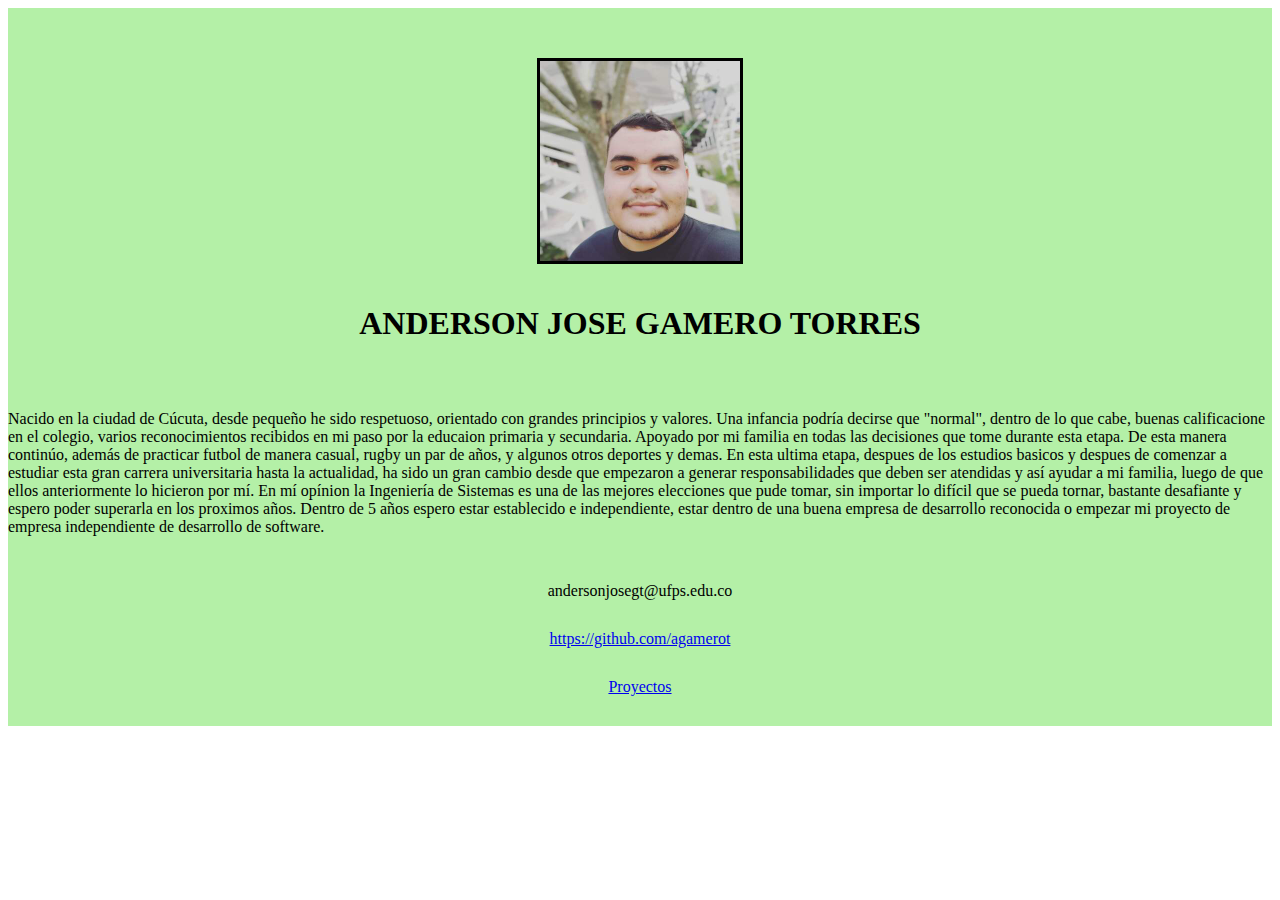
==== students/1151335/index.html @ 7c14d717 "cambiando nombre de carpeta" ====
<!DOCTYPE html>
<html>
<head>

	<meta charset="utf-8">
	<title>Anderson Gamero</title>
	<link rel="stylesheet" type="text/css" href="css/style.css">

</head>
<body>
	<div id="div">
		<header>
			<div class="img"><img src="img/foto.jpeg"></div>

		</header>
		<section class="presentacion">
			<div class="presentacion__nombre"><h1>ANDERSON JOSE GAMERO TORRES</h1></div>
		</section>
		<section  class="presentacion">
			<p>Nacido en la ciudad de Cúcuta, desde pequeño he sido respetuoso, orientado con grandes principios y valores. Una infancia podría decirse que "normal", dentro de lo que cabe, buenas calificacione en el colegio, varios reconocimientos recibidos en mi paso por la educaion primaria y secundaria. Apoyado por mi familia en todas las decisiones que tome durante esta etapa. De esta manera continúo, además de practicar futbol de manera casual, rugby un par de años, y algunos otros deportes y demas.
				
			En esta ultima etapa, despues de los estudios basicos y despues de comenzar a estudiar esta gran carrera universitaria hasta la actualidad, ha sido un gran cambio desde que empezaron a generar responsabilidades que deben ser atendidas y así ayudar a mi familia, luego de que ellos anteriormente lo hicieron por mí. En mí opínion la Ingeniería de Sistemas es una de las mejores elecciones que pude tomar, sin importar lo difícil que se pueda tornar, bastante desafiante y espero poder superarla en los proximos años. Dentro de 5 años espero estar establecido e independiente, estar dentro de una buena empresa de desarrollo reconocida o empezar mi proyecto de empresa independiente de desarrollo de software. </p>



		</section>
		<section  class="presentacion"><span class="email">andersonjosegt@ufps.edu.co</span></section>
		<section  class="presentacion"><span class="github"><a href="https://github.com/agamerot">https://github.com/agamerot</a></span></section>
		<section  class="presentacion"><a class="proyectos" href="https://github.com/agamerot">Proyectos</a></section>
		</section>
	</div>
	
</body>
</html>
---- students/1151335/css/style.css ----
body {
	font-family: times new roman;
}
.img img {
	border: 50%;
	width: 50%;
	max-width: 200px;
	min-height: 150px;
	margin: 0 auto;
	border: solid;

}

.img {
	display: flex;
        align-items: center;
}


header {
	width: 100%;
	background-color: #b4f0a7;
	padding-bottom: 20px;
	padding-top: 50px;

}

.presentacion {
	display: flex;
    align-items: left;
    background-color: #b4f0a7;
    padding-bottom: 30px;
}

.presentacion__nombre {

	margin: 0 auto;

}

.presentacion span,a {

	margin: 0 auto;

}
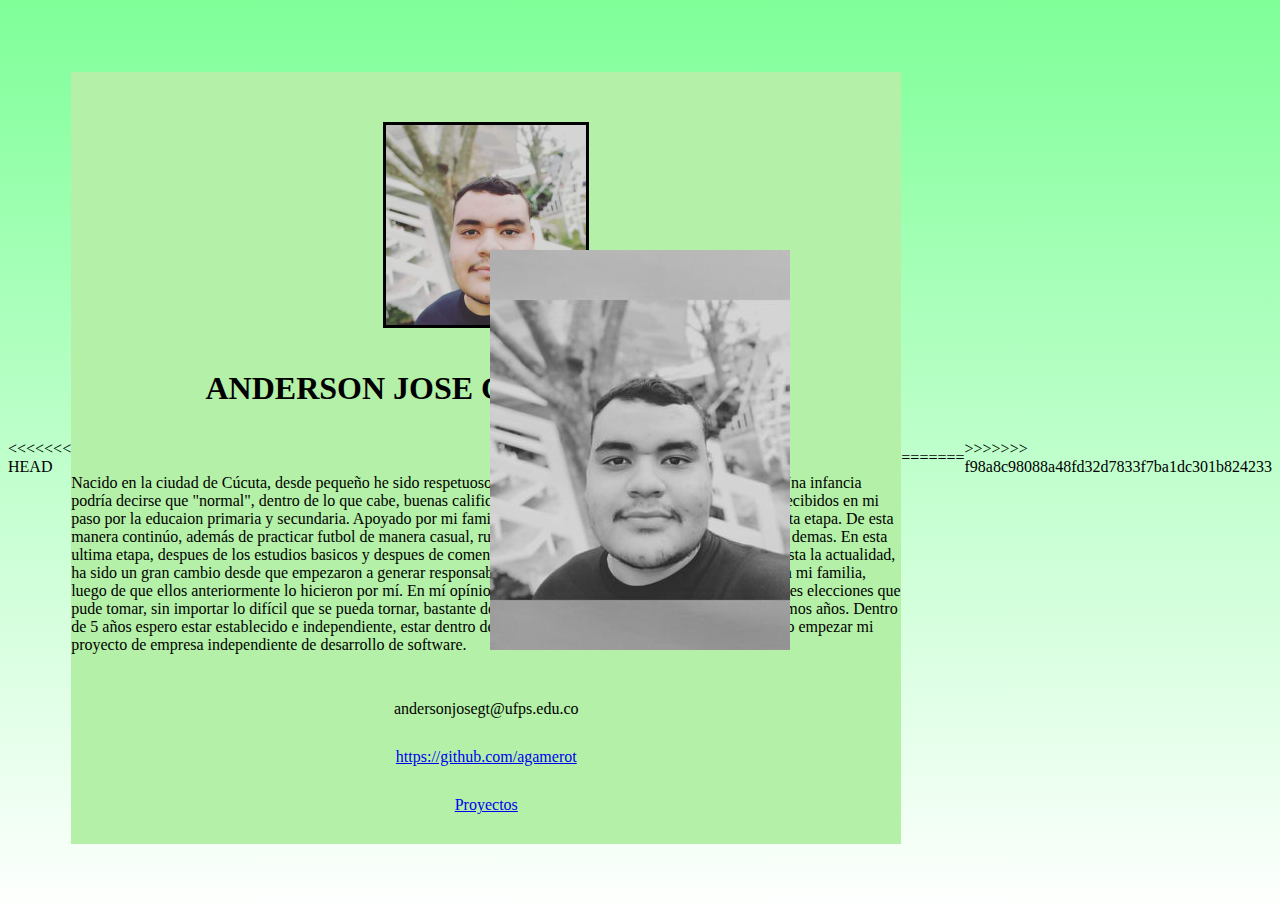
==== commit 521020e9: "bootstrap" ====
--- a/students/1151335/index.html
+++ b/students/1151335/index.html
@@ -1,3 +1,4 @@
+<<<<<<< HEAD
 <!DOCTYPE html>
 <html>
 <head>
@@ -31,4 +32,42 @@
 	</div>
 	
 </body>
+=======
+<!DOCTYPE html>
+<html lang="en">
+<head>
+	<meta charset="UTF-8">
+	<title>Anderson Jose Gamero Torres</title>
+	<link rel="stylesheet" href="css/style.css">
+
+	<link rel="stylesheet" href="https://use.fontawesome.com/releases/v5.8.1/css/all.css">
+</head>
+<body>
+	<div class="image-area">
+		<div class="img-wrapper">
+			<img src="img/foto.jpg" alt="Atul Prajapati">
+			<h2 >Anderson Gamero</h2>
+			<ul>
+				<li><a href="https://github.com/agamerot"><i class="fab fa-github"></i></a></li>
+				<li><a href="https://www.instagram.com/ag_dev98/"><i class="fab fa-instagram"></i></a></li>
+				<li><a href="https://twitter.com/gameroanderson"><i class="fab fa-twitter"></i></a></li>
+				<li><a href="https://www.twitch.tv/agamero98"><i class="fab fa-twitch"></i></a></li>
+			</ul>
+		</div>
+	</div>
+
+
+	<div  id="div" style="visibility:hidden; position: absolute;">
+		<header><div class="img"><img src="img/foto.jpg"></div></header>
+		<aside>Anderson Jose Gamero Torres</aside>
+		<section>
+			<span class="email">andersonjosegt@ufps.edu.co</span>
+			<span class="github"><a href="https://github.com/agamerot">https://github.com/agamerot</a></span>
+			
+			<a class="proyectos" href="https://github.com/agamerot">Proyectos</a>
+		</section>
+		<footer>FOOTER</footer>
+	</div>
+</body>
+>>>>>>> f98a8c98088a48fd32d7833f7ba1dc301b824233
 </html>--- a/students/1151335/css/style.css
+++ b/students/1151335/css/style.css
@@ -1,3 +1,4 @@
+<<<<<<< HEAD
 body {
 	font-family: times new roman;
 }
@@ -43,3 +44,159 @@
 	margin: 0 auto;
 
 }
+=======
+
+@import url('https://fonts.googleapis.com/css2?family=Montserrat+Alternates:wght@700&family=Oswald&display=swap');
+*
+{
+	background: linear-gradient(to bottom, blue, white);
+    margin: 0;
+	padding: 0;
+
+}
+
+body {
+    height: 100vh;
+    display: flex;
+    align-items: center;
+    justify-content: center;
+    background: rgb(0,190,255);
+    background: linear-gradient(180deg, rgba(0, 255, 51, 0.5) 0%, rgba(255,255,255,1) 100%);
+  }
+
+.image-area
+{
+	top: 50%;
+	left: 50%;
+	transform: translate(-50%, -50%);
+	position: absolute;
+}
+
+.img-wrapper
+{
+	width: 300px;
+	height: 400px;
+	position: relative;
+	overflow: hidden;
+}
+
+.img-wrapper:before
+{
+	content: '';
+	position: absolute;
+	top: 0;
+	left: 180%;
+	height: 100%;
+	width: 100%;
+	background: rgba(255,255,255,.3);
+	z-index: 1;
+	transform: skew(45deg);
+	transition: .5s;
+}
+
+.img-wrapper:hover:before
+{
+	left: -180%;
+}
+
+.img-wrapper img
+{
+	height: 400px;
+	width: 300px;
+	filter: grayscale(100%);
+	transition: 2s;
+}
+.img-wrapper:hover img
+{
+	filter: grayscale(0%);
+	transform: scale(1.1);
+}
+
+.img-wrapper h2
+{
+	background: tomato;
+	font-family: Poppins;
+	color: #fff;
+	text-align: center;
+	text-transform: uppercase;
+	margin: 0;
+	padding: 10px 0;
+	position: absolute;
+	bottom: 0;
+	width: 100%;
+	transform: perspective(400px) rotateY(90deg);
+	transform-origin: right;
+	transition: 1s;
+}
+
+.img-wrapper:hover h2
+{
+	transform: perspective(400px) rotateY(0deg);
+}
+
+.img-wrapper ul
+{
+	position: absolute;
+	top: 0;
+	left: 0;
+	margin: 0;
+	padding: 0;
+	list-style: none;
+	background: rgba(255,255,255,0);
+}
+
+.img-wrapper ul li
+{
+	background: #333;
+	height: 40px;
+	width: 40px;
+	text-align: center;
+	line-height: 40px;
+	transform: perspective(800px) rotateY(90deg);
+	transition: .5s;
+	transform-origin: left;
+}
+
+.img-wrapper:hover ul li
+{
+	transform: perspective(800px) rotateY(0deg);
+}
+
+.img-wrapper:hover ul li:nth-child(1)
+{
+	transition-delay: .2s;
+}
+
+.img-wrapper:hover ul li:nth-child(2)
+{
+	transition-delay: .6s;
+}
+
+.img-wrapper:hover ul li:nth-child(3)
+{
+	transition-delay: .8s;
+}
+
+.img-wrapper:hover ul li:nth-child(4)
+{
+	transition-delay: 1s;
+}
+
+.img-wrapper ul li a
+{
+	color: tomato;
+	background: rgba(255,255,255,0);
+}
+
+.img-wrapper ul li i
+{
+	color: tomato;
+	background: rgba(255,255,255,0);
+}
+
+.img-wrapper ul li i:hover
+{
+	color: #fff;
+	background: rgba(255,255,255,0);
+}
+>>>>>>> f98a8c98088a48fd32d7833f7ba1dc301b824233
--- a/students/1151335/css/style.css
+++ b/students/1151335/css/style.css
@@ -1,3 +1,4 @@
+<<<<<<< HEAD
 body {
 	font-family: times new roman;
 }
@@ -43,3 +44,159 @@
 	margin: 0 auto;
 
 }
+=======
+
+@import url('https://fonts.googleapis.com/css2?family=Montserrat+Alternates:wght@700&family=Oswald&display=swap');
+*
+{
+	background: linear-gradient(to bottom, blue, white);
+    margin: 0;
+	padding: 0;
+
+}
+
+body {
+    height: 100vh;
+    display: flex;
+    align-items: center;
+    justify-content: center;
+    background: rgb(0,190,255);
+    background: linear-gradient(180deg, rgba(0, 255, 51, 0.5) 0%, rgba(255,255,255,1) 100%);
+  }
+
+.image-area
+{
+	top: 50%;
+	left: 50%;
+	transform: translate(-50%, -50%);
+	position: absolute;
+}
+
+.img-wrapper
+{
+	width: 300px;
+	height: 400px;
+	position: relative;
+	overflow: hidden;
+}
+
+.img-wrapper:before
+{
+	content: '';
+	position: absolute;
+	top: 0;
+	left: 180%;
+	height: 100%;
+	width: 100%;
+	background: rgba(255,255,255,.3);
+	z-index: 1;
+	transform: skew(45deg);
+	transition: .5s;
+}
+
+.img-wrapper:hover:before
+{
+	left: -180%;
+}
+
+.img-wrapper img
+{
+	height: 400px;
+	width: 300px;
+	filter: grayscale(100%);
+	transition: 2s;
+}
+.img-wrapper:hover img
+{
+	filter: grayscale(0%);
+	transform: scale(1.1);
+}
+
+.img-wrapper h2
+{
+	background: tomato;
+	font-family: Poppins;
+	color: #fff;
+	text-align: center;
+	text-transform: uppercase;
+	margin: 0;
+	padding: 10px 0;
+	position: absolute;
+	bottom: 0;
+	width: 100%;
+	transform: perspective(400px) rotateY(90deg);
+	transform-origin: right;
+	transition: 1s;
+}
+
+.img-wrapper:hover h2
+{
+	transform: perspective(400px) rotateY(0deg);
+}
+
+.img-wrapper ul
+{
+	position: absolute;
+	top: 0;
+	left: 0;
+	margin: 0;
+	padding: 0;
+	list-style: none;
+	background: rgba(255,255,255,0);
+}
+
+.img-wrapper ul li
+{
+	background: #333;
+	height: 40px;
+	width: 40px;
+	text-align: center;
+	line-height: 40px;
+	transform: perspective(800px) rotateY(90deg);
+	transition: .5s;
+	transform-origin: left;
+}
+
+.img-wrapper:hover ul li
+{
+	transform: perspective(800px) rotateY(0deg);
+}
+
+.img-wrapper:hover ul li:nth-child(1)
+{
+	transition-delay: .2s;
+}
+
+.img-wrapper:hover ul li:nth-child(2)
+{
+	transition-delay: .6s;
+}
+
+.img-wrapper:hover ul li:nth-child(3)
+{
+	transition-delay: .8s;
+}
+
+.img-wrapper:hover ul li:nth-child(4)
+{
+	transition-delay: 1s;
+}
+
+.img-wrapper ul li a
+{
+	color: tomato;
+	background: rgba(255,255,255,0);
+}
+
+.img-wrapper ul li i
+{
+	color: tomato;
+	background: rgba(255,255,255,0);
+}
+
+.img-wrapper ul li i:hover
+{
+	color: #fff;
+	background: rgba(255,255,255,0);
+}
+>>>>>>> f98a8c98088a48fd32d7833f7ba1dc301b824233
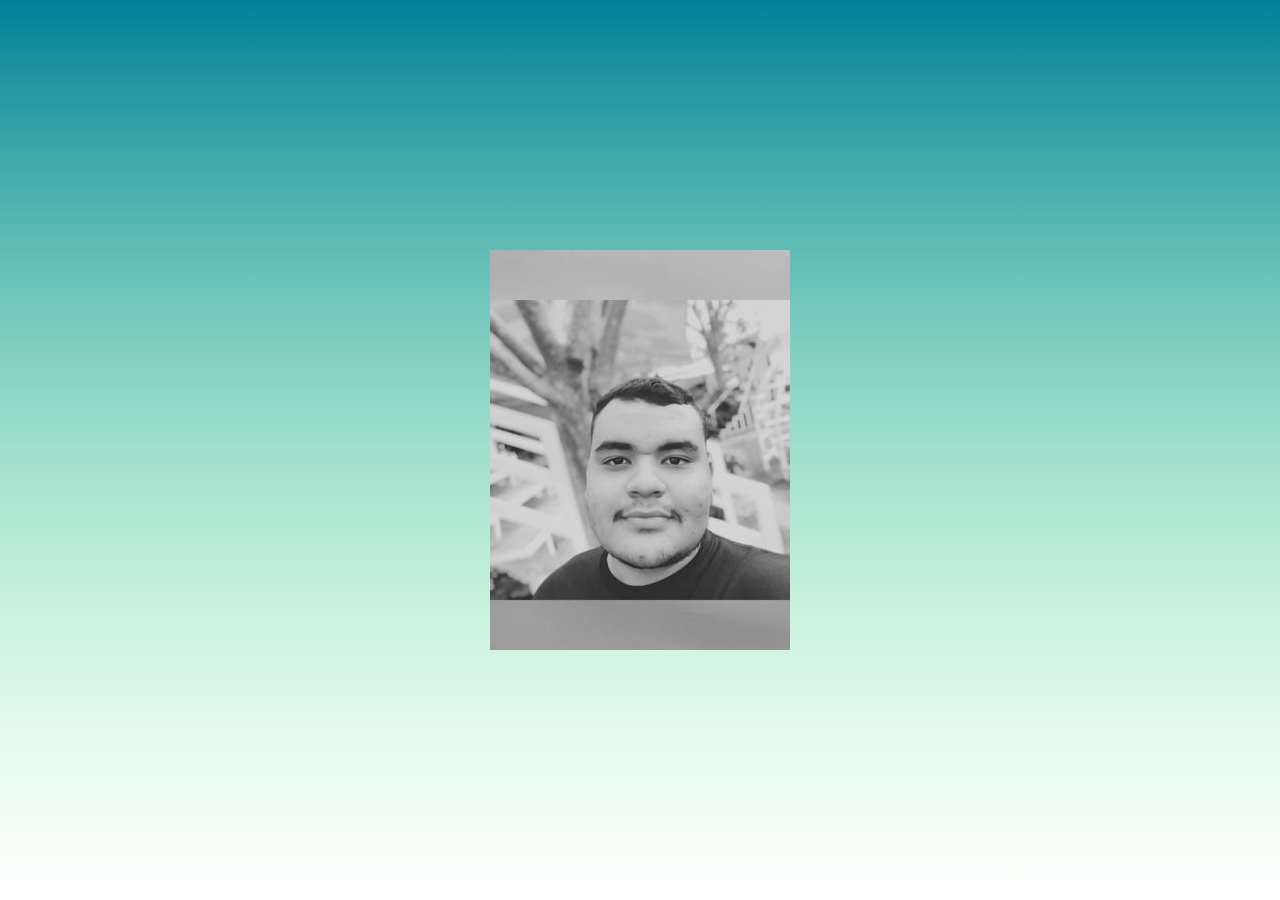
==== commit f03f3970: "corrigiendo merge" ====
--- a/students/1151335/index.html
+++ b/students/1151335/index.html
@@ -1,73 +1,37 @@
-<<<<<<< HEAD
-<!DOCTYPE html>
-<html>
-<head>
-
-	<meta charset="utf-8">
-	<title>Anderson Gamero</title>
-	<link rel="stylesheet" type="text/css" href="css/style.css">
-
-</head>
-<body>
-	<div id="div">
-		<header>
-			<div class="img"><img src="img/foto.jpeg"></div>
-
-		</header>
-		<section class="presentacion">
-			<div class="presentacion__nombre"><h1>ANDERSON JOSE GAMERO TORRES</h1></div>
-		</section>
-		<section  class="presentacion">
-			<p>Nacido en la ciudad de Cúcuta, desde pequeño he sido respetuoso, orientado con grandes principios y valores. Una infancia podría decirse que "normal", dentro de lo que cabe, buenas calificacione en el colegio, varios reconocimientos recibidos en mi paso por la educaion primaria y secundaria. Apoyado por mi familia en todas las decisiones que tome durante esta etapa. De esta manera continúo, además de practicar futbol de manera casual, rugby un par de años, y algunos otros deportes y demas.
-				
-			En esta ultima etapa, despues de los estudios basicos y despues de comenzar a estudiar esta gran carrera universitaria hasta la actualidad, ha sido un gran cambio desde que empezaron a generar responsabilidades que deben ser atendidas y así ayudar a mi familia, luego de que ellos anteriormente lo hicieron por mí. En mí opínion la Ingeniería de Sistemas es una de las mejores elecciones que pude tomar, sin importar lo difícil que se pueda tornar, bastante desafiante y espero poder superarla en los proximos años. Dentro de 5 años espero estar establecido e independiente, estar dentro de una buena empresa de desarrollo reconocida o empezar mi proyecto de empresa independiente de desarrollo de software. </p>
-
-
-
-		</section>
-		<section  class="presentacion"><span class="email">andersonjosegt@ufps.edu.co</span></section>
-		<section  class="presentacion"><span class="github"><a href="https://github.com/agamerot">https://github.com/agamerot</a></span></section>
-		<section  class="presentacion"><a class="proyectos" href="https://github.com/agamerot">Proyectos</a></section>
-		</section>
-	</div>
-	
-</body>
-=======
-<!DOCTYPE html>
-<html lang="en">
-<head>
-	<meta charset="UTF-8">
-	<title>Anderson Jose Gamero Torres</title>
-	<link rel="stylesheet" href="css/style.css">
-
-	<link rel="stylesheet" href="https://use.fontawesome.com/releases/v5.8.1/css/all.css">
-</head>
-<body>
-	<div class="image-area">
-		<div class="img-wrapper">
-			<img src="img/foto.jpg" alt="Atul Prajapati">
-			<h2 >Anderson Gamero</h2>
-			<ul>
-				<li><a href="https://github.com/agamerot"><i class="fab fa-github"></i></a></li>
-				<li><a href="https://www.instagram.com/ag_dev98/"><i class="fab fa-instagram"></i></a></li>
-				<li><a href="https://twitter.com/gameroanderson"><i class="fab fa-twitter"></i></a></li>
-				<li><a href="https://www.twitch.tv/agamero98"><i class="fab fa-twitch"></i></a></li>
-			</ul>
-		</div>
-	</div>
-
-
-	<div  id="div" style="visibility:hidden; position: absolute;">
-		<header><div class="img"><img src="img/foto.jpg"></div></header>
-		<aside>Anderson Jose Gamero Torres</aside>
-		<section>
-			<span class="email">andersonjosegt@ufps.edu.co</span>
-			<span class="github"><a href="https://github.com/agamerot">https://github.com/agamerot</a></span>
-			
-			<a class="proyectos" href="https://github.com/agamerot">Proyectos</a>
-		</section>
-		<footer>FOOTER</footer>
-	</div>
-</body>
->>>>>>> f98a8c98088a48fd32d7833f7ba1dc301b824233
+<!DOCTYPE html>
+<html lang="en">
+<head>
+	<meta charset="UTF-8">
+	<title>Anderson Jose Gamero Torres</title>
+	<link rel="stylesheet" href="css/style.css">
+
+	<link rel="stylesheet" href="https://use.fontawesome.com/releases/v5.8.1/css/all.css">
+</head>
+<body>
+	<div class="image-area">
+		<div class="img-wrapper">
+			<img src="img/foto.jpg" alt="Atul Prajapati">
+			<h2 >Anderson Gamero</h2>
+			<ul>
+				<li><a href="https://github.com/agamerot"><i class="fab fa-github"></i></a></li>
+				<li><a href="https://www.instagram.com/ag_dev98/"><i class="fab fa-instagram"></i></a></li>
+				<li><a href="https://twitter.com/gameroanderson"><i class="fab fa-twitter"></i></a></li>
+				<li><a href="https://www.twitch.tv/agamero98"><i class="fab fa-twitch"></i></a></li>
+			</ul>
+		</div>
+	</div>
+
+
+	<div  id="div" style="visibility:hidden; position: absolute;">
+		<header><div class="img"><img src="img/foto.jpg"></div></header>
+		<aside>Anderson Jose Gamero Torres</aside>
+		<section>
+			<span class="email">andersonjosegt@ufps.edu.co</span>
+			<span class="github"><a href="https://github.com/agamerot">https://github.com/agamerot</a></span>
+			
+			<a class="proyectos" href="https://github.com/agamerot">Proyectos</a>
+		</section>
+		<footer>FOOTER</footer>
+	</div>
+</body>
 </html>--- a/students/1151335/css/style.css
+++ b/students/1151335/css/style.css
@@ -1,202 +1,154 @@
-<<<<<<< HEAD
-body {
-	font-family: times new roman;
-}
-.img img {
-	border: 50%;
-	width: 50%;
-	max-width: 200px;
-	min-height: 150px;
-	margin: 0 auto;
-	border: solid;
-
-}
-
-.img {
-	display: flex;
-        align-items: center;
-}
-
-
-header {
-	width: 100%;
-	background-color: #b4f0a7;
-	padding-bottom: 20px;
-	padding-top: 50px;
-
-}
-
-.presentacion {
-	display: flex;
-    align-items: left;
-    background-color: #b4f0a7;
-    padding-bottom: 30px;
-}
-
-.presentacion__nombre {
-
-	margin: 0 auto;
-
-}
-
-.presentacion span,a {
-
-	margin: 0 auto;
-
-}
-=======
-
-@import url('https://fonts.googleapis.com/css2?family=Montserrat+Alternates:wght@700&family=Oswald&display=swap');
-*
-{
-	background: linear-gradient(to bottom, blue, white);
-    margin: 0;
-	padding: 0;
-
-}
-
-body {
-    height: 100vh;
-    display: flex;
-    align-items: center;
-    justify-content: center;
-    background: rgb(0,190,255);
-    background: linear-gradient(180deg, rgba(0, 255, 51, 0.5) 0%, rgba(255,255,255,1) 100%);
-  }
-
-.image-area
-{
-	top: 50%;
-	left: 50%;
-	transform: translate(-50%, -50%);
-	position: absolute;
-}
-
-.img-wrapper
-{
-	width: 300px;
-	height: 400px;
-	position: relative;
-	overflow: hidden;
-}
-
-.img-wrapper:before
-{
-	content: '';
-	position: absolute;
-	top: 0;
-	left: 180%;
-	height: 100%;
-	width: 100%;
-	background: rgba(255,255,255,.3);
-	z-index: 1;
-	transform: skew(45deg);
-	transition: .5s;
-}
-
-.img-wrapper:hover:before
-{
-	left: -180%;
-}
-
-.img-wrapper img
-{
-	height: 400px;
-	width: 300px;
-	filter: grayscale(100%);
-	transition: 2s;
-}
-.img-wrapper:hover img
-{
-	filter: grayscale(0%);
-	transform: scale(1.1);
-}
-
-.img-wrapper h2
-{
-	background: tomato;
-	font-family: Poppins;
-	color: #fff;
-	text-align: center;
-	text-transform: uppercase;
-	margin: 0;
-	padding: 10px 0;
-	position: absolute;
-	bottom: 0;
-	width: 100%;
-	transform: perspective(400px) rotateY(90deg);
-	transform-origin: right;
-	transition: 1s;
-}
-
-.img-wrapper:hover h2
-{
-	transform: perspective(400px) rotateY(0deg);
-}
-
-.img-wrapper ul
-{
-	position: absolute;
-	top: 0;
-	left: 0;
-	margin: 0;
-	padding: 0;
-	list-style: none;
-	background: rgba(255,255,255,0);
-}
-
-.img-wrapper ul li
-{
-	background: #333;
-	height: 40px;
-	width: 40px;
-	text-align: center;
-	line-height: 40px;
-	transform: perspective(800px) rotateY(90deg);
-	transition: .5s;
-	transform-origin: left;
-}
-
-.img-wrapper:hover ul li
-{
-	transform: perspective(800px) rotateY(0deg);
-}
-
-.img-wrapper:hover ul li:nth-child(1)
-{
-	transition-delay: .2s;
-}
-
-.img-wrapper:hover ul li:nth-child(2)
-{
-	transition-delay: .6s;
-}
-
-.img-wrapper:hover ul li:nth-child(3)
-{
-	transition-delay: .8s;
-}
-
-.img-wrapper:hover ul li:nth-child(4)
-{
-	transition-delay: 1s;
-}
-
-.img-wrapper ul li a
-{
-	color: tomato;
-	background: rgba(255,255,255,0);
-}
-
-.img-wrapper ul li i
-{
-	color: tomato;
-	background: rgba(255,255,255,0);
-}
-
-.img-wrapper ul li i:hover
-{
-	color: #fff;
-	background: rgba(255,255,255,0);
-}
->>>>>>> f98a8c98088a48fd32d7833f7ba1dc301b824233
+
+@import url('https://fonts.googleapis.com/css2?family=Montserrat+Alternates:wght@700&family=Oswald&display=swap');
+*
+{
+	background: linear-gradient(to bottom, blue, white);
+    margin: 0;
+	padding: 0;
+
+}
+
+body {
+    height: 100vh;
+    display: flex;
+    align-items: center;
+    justify-content: center;
+    background: rgb(0,190,255);
+    background: linear-gradient(180deg, rgba(0, 255, 51, 0.5) 0%, rgba(255,255,255,1) 100%);
+  }
+
+.image-area
+{
+	top: 50%;
+	left: 50%;
+	transform: translate(-50%, -50%);
+	position: absolute;
+}
+
+.img-wrapper
+{
+	width: 300px;
+	height: 400px;
+	position: relative;
+	overflow: hidden;
+}
+
+.img-wrapper:before
+{
+	content: '';
+	position: absolute;
+	top: 0;
+	left: 180%;
+	height: 100%;
+	width: 100%;
+	background: rgba(255,255,255,.3);
+	z-index: 1;
+	transform: skew(45deg);
+	transition: .5s;
+}
+
+.img-wrapper:hover:before
+{
+	left: -180%;
+}
+
+.img-wrapper img
+{
+	height: 400px;
+	width: 300px;
+	filter: grayscale(100%);
+	transition: 2s;
+}
+.img-wrapper:hover img
+{
+	filter: grayscale(0%);
+	transform: scale(1.1);
+}
+
+.img-wrapper h2
+{
+	background: tomato;
+	font-family: Poppins;
+	color: #fff;
+	text-align: center;
+	text-transform: uppercase;
+	margin: 0;
+	padding: 10px 0;
+	position: absolute;
+	bottom: 0;
+	width: 100%;
+	transform: perspective(400px) rotateY(90deg);
+	transform-origin: right;
+	transition: 1s;
+}
+
+.img-wrapper:hover h2
+{
+	transform: perspective(400px) rotateY(0deg);
+}
+
+.img-wrapper ul
+{
+	position: absolute;
+	top: 0;
+	left: 0;
+	margin: 0;
+	padding: 0;
+	list-style: none;
+	background: rgba(255,255,255,0);
+}
+
+.img-wrapper ul li
+{
+	background: #333;
+	height: 40px;
+	width: 40px;
+	text-align: center;
+	line-height: 40px;
+	transform: perspective(800px) rotateY(90deg);
+	transition: .5s;
+	transform-origin: left;
+}
+
+.img-wrapper:hover ul li
+{
+	transform: perspective(800px) rotateY(0deg);
+}
+
+.img-wrapper:hover ul li:nth-child(1)
+{
+	transition-delay: .2s;
+}
+
+.img-wrapper:hover ul li:nth-child(2)
+{
+	transition-delay: .6s;
+}
+
+.img-wrapper:hover ul li:nth-child(3)
+{
+	transition-delay: .8s;
+}
+
+.img-wrapper:hover ul li:nth-child(4)
+{
+	transition-delay: 1s;
+}
+
+.img-wrapper ul li a
+{
+	color: tomato;
+	background: rgba(255,255,255,0);
+}
+
+.img-wrapper ul li i
+{
+	color: tomato;
+	background: rgba(255,255,255,0);
+}
+
+.img-wrapper ul li i:hover
+{
+	color: #fff;
+	background: rgba(255,255,255,0);
+}